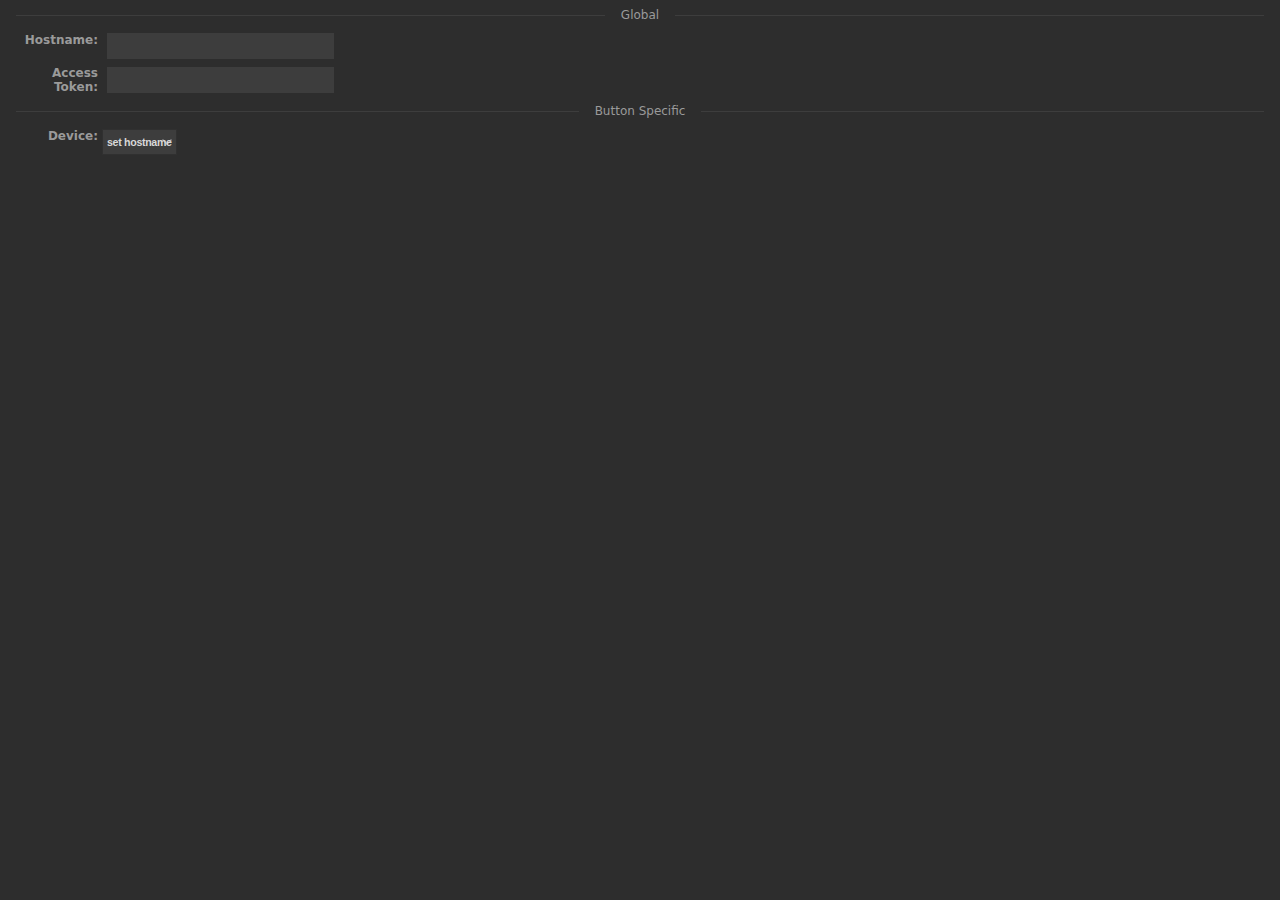
==== pi/hubitat_pi.html @ 8eec8bca "Initial version" ====
<!DOCTYPE html>
<html>

<head>
    <meta charset="utf-8" />
    <title>com.ripnet.hubitat PI</title>
    <link rel="stylesheet" href="sdpi.css">
</head>
<body>
<div class="sdpi-wrapper">
    <div class="sdpi-heading">Global</div>
    <div class="sdpi-item">
        <div class="sdpi-item-label" type="field">Hostname</div>
        <input type="text" class="sdpi-item-value global" id="hostname">
    </div>
    <div class="sdpi-item">
        <div class="sdpi-item-label" type="field">Access Token</div>
        <input type="text" class="sdpi-item-value global" id="access_token">
    </div>

    <div class="sdpi-heading">Button Specific</div>
    <div class="sdpi-item">
        <div class="sdpi-item-label">Device</div>
        <select class="spdi-item-value" id="device">
            <option disabled selected>set hostname</option>
        </select>
    </div>

</div>
<script src="../resources/js/jquery-3.5.1.min.js"></script>
<script>
    let globalSettings = {};
    let localSettings = {};

    let devices = [];

    $(function() {
        $('.global').change(function() {
            let id = $(this).attr('id');
            let value = $(this).val();
            let newSettings = Object.assign({}, globalSettings);
            newSettings[id] = value;
            setGlobalSettings(newSettings);
        });

        $('#device').change(function() {
            let newSettings = Object.assign({}, localSettings);
            newSettings["device"] = $(this).val();
            // let deviceName = $('#device option:selected').text();
            // deviceName = deviceName.replace(' Switch', '');
            // deviceName = deviceName.replace(' Light', '');
            // deviceName = deviceName.replace(' Fan', '');
            // setTitle(deviceName);
            setSettings(newSettings);
        });

    });

    function globalSettingsUpdated() {
        for (const [key, value] of Object.entries(globalSettings)) {
            $('#' + key).val(value);
        }
        getDevices();
    }

    function localSettingsUpdated() {
        populateDevices();
    }
    function getDevices() {
        $.get("http://" + globalSettings.hostname + "/apps/api/229/devices/all?access_token=" + globalSettings.access_token, function(data) {
            devices = [];
            data.forEach(function(device) {
                if (device.capabilities.includes("Switch")) {
                    let d = {id: device.id, name: device.label}
                    devices.push(d);
                }
            });
            populateDevices();
        })
    }

    function populateDevices() {
        // load the devices from the array into the HTML select
        let d = $('#device');
        d.empty();
        devices.forEach(function(device) {
            d.append($("<option />").val(device.id).text(device.name));
        });
        if (localSettings.hasOwnProperty('device')) {
            $('#device option[value="'+ localSettings.device+'"]').prop('selected', true);
        }
    }

    function connectElgatoStreamDeckSocket(inPort, inPluginUUID, inRegisterEvent, inInfo) {
        pluginUUID = inPluginUUID;

        sdWebsocket = new WebSocket("ws://127.0.0.1:" + inPort);

        function registerPlugin(inPluginUUID) {
            let json = {
                "event": inRegisterEvent,
                "uuid": inPluginUUID,
            };

            sdWebsocket.send(JSON.stringify(json));
            getGlobalSettings();
            getSettings();
        }

        sdWebsocket.onopen = function () {
            registerPlugin(pluginUUID);

        }

        sdWebsocket.onmessage = function (evt) {
            let data = JSON.parse(evt.data);
            switch (data.event) {
                case "didReceiveGlobalSettings":
                    globalSettings = data.payload['settings'];
                    globalSettingsUpdated();
                    break;
                case "didReceiveSettings":
                    localSettings = data.payload['settings'];
                    localSettingsUpdated();
                    break;
            }
        }
    }

    function getGlobalSettings() {
        let json = {
            "event": 'getGlobalSettings',
            "context": pluginUUID
        };
        sdWebsocket.send(JSON.stringify(json));
    }

    function getSettings() {
        let json = {
            "event": 'getSettings',
            "context": pluginUUID
        };
        sdWebsocket.send(JSON.stringify(json));
    }

    function updatePlugin() {
        let json = {
            "action": "com.ripnet.hubitat.update",
            "event": "sendToPlugin",
            "context": pluginUUID,
            "payload": {}
        };
        //sdWebsocket.send(JSON.stringify(json));
    }

    function setGlobalSettings(settings) {
        let json = {
            "event": "setGlobalSettings",
            "context": pluginUUID,
            "payload": settings
        };
        sdWebsocket.send(JSON.stringify(json));
        updatePlugin();
        getGlobalSettings();
    }

    function setSettings(settings) {
        let json = {
            "event": "setSettings",
            "context": pluginUUID,
            "payload": settings
        };
        sdWebsocket.send(JSON.stringify(json));
        updatePlugin();
        getSettings();
    }

    function setTitle(title) {
        let json = {
            "event": "setTitle",
            "context": pluginUUID,
            "payload": {
                "title": title,
                "target": 0
            }
        }
        console.log(json);
    }


</script>
</body>
</html>
---- pi/sdpi.css ----
html {
  --sdpi-bgcolor: #2D2D2D;
  --sdpi-background: #3D3D3D;
  --sdpi-color: #d8d8d8;
  --sdpi-bordercolor: #3a3a3a;
  --sdpi-buttonbordercolor: #969696;
  --sdpi-borderradius: 0px;
  --sdpi-width: 224px;
  --sdpi-fontweight: 600;
  --sdpi-letterspacing: -0.25pt;
  height: 100%;
  width: 100%;
  overflow: hidden;
  touch-action:none;
}

html, body {
  font-family: system-ui, -apple-system, BlinkMacSystemFont, "Segoe UI", Roboto, Helvetica, Arial, sans-serif, "Apple Color Emoji", "Segoe UI Emoji", "Segoe UI Symbol";
  font-size: 9pt;
	background-color: var(--sdpi-bgcolor);
	color: #9a9a9a;
}

body {
  height: 100%;
  padding: 0;
  overflow-x: hidden;
  overflow-y: auto;
  margin: 0;
  -webkit-overflow-scrolling: touch;
  -webkit-text-size-adjust: 100%;
  -webkit-font-smoothing: antialiased;
}

mark {
  background-color: var(--sdpi-bgcolor);
  color: var(--sdpi-color);
}

hr, hr2 {
  -webkit-margin-before: 1em;
  -webkit-margin-after: 1em;
  border-style: none;
  background: var(--sdpi-background);
  height: 1px;
}

hr2,
.sdpi-heading {
	display: flex;
	flex-basis: 100%;
	align-items: center;
	color: inherit;
	font-size: 9pt;
	margin: 8px 0px;
}

.sdpi-heading::before,
.sdpi-heading::after {
	content: "";
	flex-grow: 1;
	background: var(--sdpi-background);
	height: 1px;
	font-size: 0px;
	line-height: 0px;
	margin: 0px 16px;
}

hr2 {
  height: 2px;
}

hr, hr2 {
  margin-left:16px;
  margin-right:16px;
}

.sdpi-item-value,
option,
input,
select,
button {
  font-size: 10pt;
  font-weight: var(--sdpi-fontweight);
  letter-spacing: var(--sdpi-letterspacing);
}



.win .sdpi-item-value,
.win option,
.win input,
.win select,
.win button {
  font-size: 11px;
  font-style: normal;
  letter-spacing: inherit;
  font-weight: 100;
}

.win button {
  font-size: 12px;
}

::-webkit-progress-value,
meter::-webkit-meter-optimum-value {
  border-radius: 2px;
  /* background: linear-gradient(#ccf, #99f 20%, #77f 45%, #77f 55%, #cdf); */
}

::-webkit-progress-bar,
meter::-webkit-meter-bar {
  border-radius: 3px;
  background: var(--sdpi-background);
}

::-webkit-progress-bar:active,
meter::-webkit-meter-bar:active {
  border-radius: 3px;
  background: #222222;
}
::-webkit-progress-value:active,
meter::-webkit-meter-optimum-value:active {
  background: #99f;
}

progress,
progress.sdpi-item-value {
  min-height: 5px !important;
  height: 5px;
  background-color: #303030;
}

progress {
  margin-top: 8px !important;
  margin-bottom: 8px !important;
}

.full progress,
progress.full {
  margin-top: 3px !important;
}

::-webkit-progress-inner-element {
  background-color: transparent;
}


.sdpi-item[type="progress"] {
  margin-top: 4px !important;
  margin-bottom: 12px;
  min-height: 15px;
}

.sdpi-item-child.full:last-child {
  margin-bottom: 4px;
}

.tabs {
  /**
   * Setting display to flex makes this container lay
   * out its children using flexbox, the exact same
   * as in the above "Stepper input" example.
   */
  display: flex;

  border-bottom: 1px solid #D7DBDD;
}

.tab {
  cursor: pointer;
  padding: 5px 30px;
  color: #16a2d7;
  font-size: 9pt;
  border-bottom: 2px solid transparent;
}

.tab.is-tab-selected {
  border-bottom-color: #4ebbe4;
}

select {
  -webkit-appearance: none;
  -moz-appearance: none;
  -o-appearance: none;
  appearance: none;
  background: url(caret.svg) no-repeat 97% center;
}

label.sdpi-file-label,
input[type="button"],
input[type="submit"],
input[type="reset"],
input[type="file"],
input[type=file]::-webkit-file-upload-button,
button,
select {
  color: var(--sdpi-color);
  border: 1pt solid #303030;
  font-size: 8pt;
  background-color: var(--sdpi-background);
  border-radius: var(--sdpi-borderradius);
}

label.sdpi-file-label,
input[type="button"],
input[type="submit"],
input[type="reset"],
input[type="file"],
input[type=file]::-webkit-file-upload-button,
button {
  border: 1pt solid var(--sdpi-buttonbordercolor);
  border-radius: var(--sdpi-borderradius);
  border-color: var(--sdpi-buttonbordercolor);
  min-height: 23px !important;
  height: 23px !important;
  margin-right: 8px;
}

input[type=number]::-webkit-inner-spin-button,
input[type=number]::-webkit-outer-spin-button {
  -webkit-appearance: none;
  margin: 0;
}

input[type="file"] {
  border-radius: var(--sdpi-borderradius);
  max-width: 220px;
}

option {
  height: 1.5em;
  padding: 4px;
}

/* SDPI */

.sdpi-wrapper {
  overflow-x: hidden;
  height: 100%;
}

.sdpi-item {
  display: flex;
  flex-direction: row;
  min-height: 32px;
  align-items: center;
  margin-top: 2px;
  max-width: 344px;
}

.sdpi-item:first-child {
  margin-top:-1px;
}

.sdpi-item:last-child {
  margin-bottom: 0px;
}

.sdpi-item > *:not(.sdpi-item-label):not(meter):not(details):not(canvas) {
  min-height: 26px;
  padding: 0px 4px 0px 4px;
}

.sdpi-item > *:not(.sdpi-item-label.empty):not(meter) {
  min-height: 26px;
  padding: 0px 4px 0px 4px;
}


.sdpi-item-group {
  padding: 0 !important;
}

meter.sdpi-item-value {
  margin-left: 6px;
}

.sdpi-item[type="group"] {
  display: block;
  margin-top: 12px;
  margin-bottom: 12px;
  /* border: 1px solid white; */
  flex-direction: unset;
  text-align: left;
}

.sdpi-item[type="group"] > .sdpi-item-label,
.sdpi-item[type="group"].sdpi-item-label {
  width: 96%;
  text-align: left;
  font-weight: 700;
  margin-bottom: 4px;
  padding-left: 4px;
}

dl,
ul,
ol {
  -webkit-margin-before: 0px;
  -webkit-margin-after: 4px;
  -webkit-padding-start: 1em;
  max-height: 90px;
  overflow-y: scroll;
  cursor: pointer;
  user-select: none;
}

table.sdpi-item-value,
dl.sdpi-item-value,
ul.sdpi-item-value,
ol.sdpi-item-value {
  -webkit-margin-before: 4px;
  -webkit-margin-after: 8px;
  -webkit-padding-start: 1em;
  width: var(--sdpi-width);
  text-align: center;
}

table > caption {
  margin: 2px;
}

.list,
.sdpi-item[type="list"] {
  align-items: baseline;
}

.sdpi-item-label {
  text-align: right;
  flex: none;
  width: 94px;
  padding-right: 4px;
  font-weight: 600;
  -webkit-user-select: none;
}

.win .sdpi-item-label,
.sdpi-item-label > small{
  font-weight: normal;
}

.sdpi-item-label:after {
  content: ": ";
}

.sdpi-item-label.empty:after {
  content: "";
}

.sdpi-test,
.sdpi-item-value {
  flex: 1 0 0;
  /* flex-grow: 1;
  flex-shrink: 0; */
  margin-right: 14px;
  margin-left: 4px;
  justify-content: space-evenly;
}

canvas.sdpi-item-value {
  max-width: 144px;
  max-height: 144px;
  width: 144px;
  height: 144px;
  margin: 0 auto;
  cursor: pointer;
}

input.sdpi-item-value {
  margin-left: 5px;
}

.sdpi-item-value button,
button.sdpi-item-value {
  margin-left: 6px;
  margin-right: 14px;
}

.sdpi-item-value.range {
  margin-left: 0px;
}

table,
dl.sdpi-item-value,
ul.sdpi-item-value,
ol.sdpi-item-value,
.sdpi-item-value > dl,
.sdpi-item-value > ul,
.sdpi-item-value > ol
{
  list-style-type: none;
  list-style-position: outside;
  margin-left:  -4px;
  margin-right: -4px;
  padding: 4px;
  border: 1px solid var(--sdpi-bordercolor);
}

dl.sdpi-item-value,
ul.sdpi-item-value,
ol.sdpi-item-value,
.sdpi-item-value > ol {
  list-style-type: none;
  list-style-position: inside;
  margin-left: 5px;
  margin-right: 12px;
  padding: 4px !important;
}

ol.sdpi-item-value,
.sdpi-item-value > ol[listtype="none"] {
  list-style-type: none;
}
ol.sdpi-item-value[type="decimal"],
.sdpi-item-value > ol[type="decimal"] {
  list-style-type: decimal;
}

ol.sdpi-item-value[type="decimal-leading-zero"],
.sdpi-item-value > ol[type="decimal-leading-zero"] {
  list-style-type: decimal-leading-zero;
}

ol.sdpi-item-value[type="lower-alpha"],
.sdpi-item-value > ol[type="lower-alpha"] {
  list-style-type: lower-alpha;
}

ol.sdpi-item-value[type="upper-alpha"],
.sdpi-item-value > ol[type="upper-alpha"] {
  list-style-type: upper-alpha;
}

ol.sdpi-item-value[type="upper-roman"],
.sdpi-item-value > ol[type="upper-roman"] {
  list-style-type: upper-roman;
}

ol.sdpi-item-value[type="lower-roman"],
.sdpi-item-value > ol[type="lower-roman"] {
  list-style-type: upper-roman;
}

tr:nth-child(even),
.sdpi-item-value > ul > li:nth-child(even),
.sdpi-item-value > ol > li:nth-child(even),
li:nth-child(even) {
  background-color: rgba(0,0,0,.2)
}

td:hover,
.sdpi-item-value > ul > li:hover:nth-child(even),
.sdpi-item-value > ol > li:hover:nth-child(even),
li:hover:nth-child(even),
li:hover { 
  background-color: rgba(255,255,255,.1);
}

td.selected,
td.selected:hover,
li.selected:hover,
li.selected {
  color: white;
  background-color: #77f;
}

tr {
  border: 1px solid var(--sdpi-bordercolor);
}

td {
  border-right: 1px solid var(--sdpi-bordercolor);
  -webkit-user-select: none;
}

tr:last-child,
td:last-child {
  border: none;
}

.sdpi-item-value.select,
.sdpi-item-value > select {
  margin-right: 13px;
  margin-left: 4px;
}

.sdpi-item-child,
.sdpi-item-group > .sdpi-item > input[type="color"] {
  margin-top: 0.4em;
  margin-right: 4px;
}

.full,
.full *,
.sdpi-item-value.full,
.sdpi-item-child > full > *,
.sdpi-item-child.full,
.sdpi-item-child.full > *,
.full > .sdpi-item-child,
.full > .sdpi-item-child > *{
  display: flex;
  flex: 1 1 0;
  margin-bottom: 4px;
  margin-left: 0px;
  width: 100%;

  justify-content: space-evenly;
}

.sdpi-item-group > .sdpi-item > input[type="color"] {
  margin-top: 0px;
}

::-webkit-calendar-picker-indicator:focus,
input[type=file]::-webkit-file-upload-button:focus,
button:focus,
textarea:focus,
input:focus,
select:focus,
option:focus,
details:focus,
summary:focus,
.custom-select select {
  outline: none;
}

summary {
  cursor: default;
  -webkit-user-select: none;
}

.pointer,
summary .pointer {
  cursor: pointer;
}

details.message {
  padding: 4px 18px 4px 12px;
}

details.message summary {
  font-size: 10pt;
  font-weight: 600;
  min-height: 18px;
}

details.message:first-child {
  margin-top: 4px;
  margin-left: 0;
  padding-left: 102px;
}

details.message h1 {
  text-align: left;  
}

.message > summary::-webkit-details-marker {
  display: none;
}

.info20,
.question,
.caution,
.info {
  background-repeat: no-repeat;
  background-position: 72px center;
}

.info20 {
  background-image: url("data:image/svg+xml,%3Csvg xmlns='http://www.w3.org/2000/svg' width='20' height='20' viewBox='0 0 20 20'%3E%3Cpath fill='%23999' d='M10,20 C4.4771525,20 0,15.5228475 0,10 C0,4.4771525 4.4771525,0 10,0 C15.5228475,0 20,4.4771525 20,10 C20,15.5228475 15.5228475,20 10,20 Z M10,8 C8.8954305,8 8,8.84275812 8,9.88235294 L8,16.1176471 C8,17.1572419 8.8954305,18 10,18 C11.1045695,18 12,17.1572419 12,16.1176471 L12,9.88235294 C12,8.84275812 11.1045695,8 10,8 Z M10,3 C8.8954305,3 8,3.88165465 8,4.96923077 L8,5.03076923 C8,6.11834535 8.8954305,7 10,7 C11.1045695,7 12,6.11834535 12,5.03076923 L12,4.96923077 C12,3.88165465 11.1045695,3 10,3 Z'/%3E%3C/svg%3E%0A");
}

.info {
  background-image: url("data:image/svg+xml,%3Csvg xmlns='http://www.w3.org/2000/svg' width='20' height='20' viewBox='0 0 20 20'%3E%3Cpath fill='%23999' d='M10,18 C5.581722,18 2,14.418278 2,10 C2,5.581722 5.581722,2 10,2 C14.418278,2 18,5.581722 18,10 C18,14.418278 14.418278,18 10,18 Z M10,8 C9.44771525,8 9,8.42137906 9,8.94117647 L9,14.0588235 C9,14.5786209 9.44771525,15 10,15 C10.5522847,15 11,14.5786209 11,14.0588235 L11,8.94117647 C11,8.42137906 10.5522847,8 10,8 Z M10,5 C9.44771525,5 9,5.44082732 9,5.98461538 L9,6.01538462 C9,6.55917268 9.44771525,7 10,7 C10.5522847,7 11,6.55917268 11,6.01538462 L11,5.98461538 C11,5.44082732 10.5522847,5 10,5 Z'/%3E%3C/svg%3E%0A");
}

.info2 {
  background-image: url("data:image/svg+xml,%3Csvg xmlns='http://www.w3.org/2000/svg' width='15' height='15' viewBox='0 0 15 15'%3E%3Cpath fill='%23999' d='M7.5,15 C3.35786438,15 0,11.6421356 0,7.5 C0,3.35786438 3.35786438,0 7.5,0 C11.6421356,0 15,3.35786438 15,7.5 C15,11.6421356 11.6421356,15 7.5,15 Z M7.5,2 C6.67157287,2 6,2.66124098 6,3.47692307 L6,3.52307693 C6,4.33875902 6.67157287,5 7.5,5 C8.32842705,5 9,4.33875902 9,3.52307693 L9,3.47692307 C9,2.66124098 8.32842705,2 7.5,2 Z M5,6 L5,7.02155172 L6,7 L6,12 L5,12.0076778 L5,13 L10,13 L10,12 L9,12.0076778 L9,6 L5,6 Z'/%3E%3C/svg%3E%0A");
}

.sdpi-more-info {
  background-image: linear-gradient(to right, #00000000 0%,#00000040 80%), url("data:image/svg+xml,%3Csvg xmlns='http://www.w3.org/2000/svg' width='16' height='16' viewBox='0 0 16 16'%3E%3Cpolygon fill='%23999' points='4 7 8 7 8 5 12 8 8 11 8 9 4 9'/%3E%3C/svg%3E%0A");
}
.caution {
  background-image: url("data:image/svg+xml,%3Csvg xmlns='http://www.w3.org/2000/svg' width='20' height='20' viewBox='0 0 20 20'%3E%3Cpath fill='%23999' fill-rule='evenodd' d='M9.03952676,0.746646542 C9.57068894,-0.245797319 10.4285735,-0.25196227 10.9630352,0.746646542 L19.7705903,17.2030214 C20.3017525,18.1954653 19.8777595,19 18.8371387,19 L1.16542323,19 C0.118729947,19 -0.302490098,18.2016302 0.231971607,17.2030214 L9.03952676,0.746646542 Z M10,2.25584053 L1.9601405,17.3478261 L18.04099,17.3478261 L10,2.25584053 Z M10,5.9375 C10.531043,5.9375 10.9615385,6.37373537 10.9615385,6.91185897 L10.9615385,11.6923077 C10.9615385,12.2304313 10.531043,12.6666667 10,12.6666667 C9.46895697,12.6666667 9.03846154,12.2304313 9.03846154,11.6923077 L9.03846154,6.91185897 C9.03846154,6.37373537 9.46895697,5.9375 10,5.9375 Z M10,13.4583333 C10.6372516,13.4583333 11.1538462,13.9818158 11.1538462,14.6275641 L11.1538462,14.6641026 C11.1538462,15.3098509 10.6372516,15.8333333 10,15.8333333 C9.36274837,15.8333333 8.84615385,15.3098509 8.84615385,14.6641026 L8.84615385,14.6275641 C8.84615385,13.9818158 9.36274837,13.4583333 10,13.4583333 Z'/%3E%3C/svg%3E%0A");
}

.question {
  background-image: url("data:image/svg+xml,%3Csvg xmlns='http://www.w3.org/2000/svg' width='20' height='20' viewBox='0 0 20 20'%3E%3Cpath fill='%23999' d='M10,18 C5.581722,18 2,14.418278 2,10 C2,5.581722 5.581722,2 10,2 C14.418278,2 18,5.581722 18,10 C18,14.418278 14.418278,18 10,18 Z M6.77783203,7.65332031 C6.77783203,7.84798274 6.85929281,8.02888914 7.0222168,8.19604492 C7.18514079,8.36320071 7.38508996,8.44677734 7.62207031,8.44677734 C8.02409055,8.44677734 8.29703704,8.20768468 8.44091797,7.72949219 C8.59326248,7.27245865 8.77945854,6.92651485 8.99951172,6.69165039 C9.2195649,6.45678594 9.56233491,6.33935547 10.027832,6.33935547 C10.4256205,6.33935547 10.7006836,6.37695313 11.0021973,6.68847656 C11.652832,7.53271484 10.942627,8.472229 10.3750916,9.1321106 C9.80755615,9.79199219 8.29492188,11.9897461 10.027832,12.1347656 C10.4498423,12.1700818 10.7027991,11.9147157 10.7832031,11.4746094 C11.0021973,9.59857178 13.1254883,8.82415771 13.1254883,7.53271484 C13.1254883,7.07568131 12.9974785,6.65250846 12.7414551,6.26318359 C12.4854317,5.87385873 12.1225609,5.56600048 11.652832,5.33959961 C11.1831031,5.11319874 10.6414419,5 10.027832,5 C9.36767248,5 8.79004154,5.13541531 8.29492187,5.40625 C7.79980221,5.67708469 7.42317837,6.01879677 7.16503906,6.43139648 C6.90689975,6.8439962 6.77783203,7.25130007 6.77783203,7.65332031 Z M10.0099668,15 C10.2713191,15 10.5016601,14.9108147 10.7009967,14.7324415 C10.9003332,14.5540682 11,14.3088087 11,13.9966555 C11,13.7157177 10.9047629,13.4793767 10.7142857,13.2876254 C10.5238086,13.0958742 10.2890379,13 10.0099668,13 C9.72646591,13 9.48726565,13.0958742 9.2923588,13.2876254 C9.09745196,13.4793767 9,13.7157177 9,13.9966555 C9,14.313268 9.10077419,14.5596424 9.30232558,14.735786 C9.50387698,14.9119295 9.73975502,15 10.0099668,15 Z'/%3E%3C/svg%3E%0A");
}


.sdpi-more-info {
  position: fixed;
  left: 0px;
  right: 0px;
  bottom: 0px;
  min-height:16px;
  padding-right: 16px;
  text-align: right;
  -webkit-touch-callout: none;
  cursor: pointer;
  user-select: none;
  background-position: right center;
  background-repeat: no-repeat;
  border-radius: var(--sdpi-borderradius);
  text-decoration: none;
  color: var(--sdpi-color);
}

.sdpi-more-info-button {
  display: flex;
  align-self: right;
  margin-left: auto;
  position: fixed;
  right: 17px;
  bottom: 0px;
  user-select: none;
}

details a {
  background-position: right !important;
  min-height: 24px;
  display: inline-block;
  line-height: 24px;
  padding-right: 28px;
}


input:not([type="range"]),
textarea {
  -webkit-appearance: none;
  background: var(--sdpi-background);
  color: var(--sdpi-color);
  font-weight: normal;
  font-size: 9pt;
  border: none;
  margin-top: 2px;
  margin-bottom: 2px;
  min-width: 219px;
}

textarea + label {
  display: flex;
  justify-content: flex-end
}
input[type="radio"],
input[type="checkbox"] {
  display: none;
}
input[type="radio"] + label,
input[type="checkbox"] + label {
  font-size: 9pt;
  color: var(--sdpi-color);
  font-weight: normal;
  margin-right: 8px;
  -webkit-user-select: none;
}

input[type="radio"] + label:after, 
input[type="checkbox"] + label:after {
  content: " " !important;
}

.sdpi-item[type="radio"] > .sdpi-item-value,
.sdpi-item[type="checkbox"] > .sdpi-item-value {
  padding-top: 2px;
}

.sdpi-item[type="checkbox"] > .sdpi-item-value > * {
  margin-top: 4px;
}

.sdpi-item[type="checkbox"]  .sdpi-item-child,
.sdpi-item[type="radio"] .sdpi-item-child {
  display: inline-block;
}

.sdpi-item[type="range"]  .sdpi-item-value,
.sdpi-item[type="meter"]  .sdpi-item-child,
.sdpi-item[type="progress"] .sdpi-item-child {
  display: flex;
}

.sdpi-item[type="range"] .sdpi-item-value {
  min-height: 26px;
}

.sdpi-item[type="range"]  .sdpi-item-value span,
.sdpi-item[type="meter"]  .sdpi-item-child  span,
.sdpi-item[type="progress"] .sdpi-item-child span {
  margin-top: -2px;
  min-width: 8px;
  text-align: right;
  user-select: none;
  cursor: pointer;
}

.sdpi-item[type="range"]  .sdpi-item-value span {
  margin-top: 7px;
  text-align: right;
}

span + input[type="range"] {
  display: flex;
  max-width: 168px;

}

.sdpi-item[type="range"]  .sdpi-item-value span:first-child,
.sdpi-item[type="meter"]  .sdpi-item-child  span:first-child,
.sdpi-item[type="progress"] .sdpi-item-child span:first-child {
  margin-right: 4px;
}

.sdpi-item[type="range"]  .sdpi-item-value span:last-child,
.sdpi-item[type="meter"]  .sdpi-item-child  span:last-child,
.sdpi-item[type="progress"] .sdpi-item-child span:last-child {
  margin-left: 4px;
}

.reverse {
  transform: rotate(180deg);
}

.sdpi-item[type="meter"]  .sdpi-item-child meter + span:last-child {
  margin-left: -10px;
}

.sdpi-item[type="progress"] .sdpi-item-child meter + span:last-child {
  margin-left: -14px;
}

.sdpi-item[type="radio"] > .sdpi-item-value > * {
  margin-top: 2px;
}

details {
  padding: 8px 18px 8px 12px;
  min-width: 86px;
}

details > h4 {
  border-bottom: 1px solid var(--sdpi-bordercolor);
}

legend {
  display: none;
}
.sdpi-item-value > textarea {
  padding: 0px;
  width: 219px;
  margin-left: 1px;
  margin-top: 3px;
  padding: 4px;
}

input[type="radio"] + label span,
input[type="checkbox"] + label span {
  display: inline-block;
  width: 16px;
  height: 16px;
  margin: 2px 4px 2px 0;
  border-radius: 3px;
  vertical-align: middle;
  background: var(--sdpi-background);
  cursor: pointer;
  border: 1px solid rgb(0,0,0,.2);
}

input[type="radio"] + label span {
  border-radius: 100%;
}

input[type="radio"]:checked + label span,
input[type="checkbox"]:checked + label span {
  background-color: #77f;
  background-image: url(check.svg);
  background-repeat: no-repeat;
  background-position: center center;
  border: 1px solid rgb(0,0,0,.4);
}

input[type="radio"]:active:checked + label span,
input[type="radio"]:active + label span,
input[type="checkbox"]:active:checked + label span,
input[type="checkbox"]:active + label span {
  background-color: #303030;
}

input[type="radio"]:checked + label span {
  background-image: url(rcheck.svg);
}

/*
input[type="radio"] + label span {
  background: url(buttons.png) -38px top no-repeat;
}

input[type="radio"]:checked + label span {
  background: url(buttons.png) -57px top no-repeat;
}
*/

input[type="range"] {
  width: var(--sdpi-width);
  height: 30px;
  overflow: hidden;
  cursor: pointer;
  background: transparent !important;
}

.sdpi-item > input[type="range"] {
  margin-left: 8px;
  max-width: var(--sdpi-width);
  width: var(--sdpi-width);
  padding: 0px;
}

/*
input[type="range"],
input[type="range"]::-webkit-slider-runnable-track,
input[type="range"]::-webkit-slider-thumb {
  -webkit-appearance: none;
}
*/

input[type="range"]::-webkit-slider-runnable-track {
  height: 5px;
  background: #979797;
  border-radius: 3px;
  padding:0px !important;
  border: 1px solid var(--sdpi-background);
}

input[type="range"]::-webkit-slider-thumb {
  position: relative;
  -webkit-appearance: none;
  background-color: var(--sdpi-color);
  width: 12px;
  height: 12px;
  border-radius: 20px;
  margin-top: -5px;
  border: none;

}
input[type="range" i]{
  margin: 0;
}

input[type="range"]::-webkit-slider-thumb::before {
  position: absolute;
  content: "";
  height: 5px; /* equal to height of runnable track or 1 less */
  width: 500px; /* make this bigger than the widest range input element */
  left: -502px; /* this should be -2px - width */
  top: 8px; /* don't change this */
  background: #77f;
}

input[type="color"] {
  min-width: 32px;
  min-height: 32px;
  width: 32px;
  height: 32px;
  padding: 0;
  background-color: var(--sdpi-bgcolor);
  flex: none;
}

::-webkit-color-swatch {
  min-width: 24px;
}

textarea {
  height: 3em;
  word-break: break-word;
  line-height: 1.5em;
}

.textarea {
  padding: 0px !important;
}

textarea {
  width: 219px; /*98%;*/
  height: 96%;
  min-height: 6em;
  resize: none;
  border-radius: var(--sdpi-borderradius);
}

/* CAROUSEL */

.sdpi-item[type="carousel"]{
  
}

.sdpi-item.card-carousel-wrapper,
.sdpi-item > .card-carousel-wrapper {
  padding: 0;
}


.card-carousel-wrapper {
  display: flex;
  align-items: center;
  justify-content: center;
  margin: 12px auto;
  color: #666a73;
}

.card-carousel {
  display: flex;
  justify-content: center;
  width: 278px;
}
.card-carousel--overflow-container {
  overflow: hidden;
}
.card-carousel--nav__left,
.card-carousel--nav__right {
  /* display: inline-block; */
  width: 12px;
  height: 12px;
  border-top: 2px solid #42b883;
  border-right: 2px solid #42b883;
  cursor: pointer;
  margin: 0 4px;
  transition: transform 150ms linear;
}
.card-carousel--nav__left[disabled],
.card-carousel--nav__right[disabled] {
  opacity: 0.2;
  border-color: black;
}
.card-carousel--nav__left {
  transform: rotate(-135deg);
}
.card-carousel--nav__left:active {
  transform: rotate(-135deg) scale(0.85);
}
.card-carousel--nav__right {
  transform: rotate(45deg);
}
.card-carousel--nav__right:active {
  transform: rotate(45deg) scale(0.85);
}
.card-carousel-cards {
  display: flex;
  transition: transform 150ms ease-out;
  transform: translatex(0px);
}
.card-carousel-cards .card-carousel--card {
  margin: 0 5px;
  cursor: pointer;
  /* box-shadow: 0 4px 15px 0 rgba(40, 44, 53, 0.06), 0 2px 2px 0 rgba(40, 44, 53, 0.08); */
  background-color: #fff;
  border-radius: 4px;
  z-index: 3;
}
.xxcard-carousel-cards .card-carousel--card:first-child {
  margin-left: 0;
}
.xxcard-carousel-cards .card-carousel--card:last-child {
  margin-right: 0;
}
.card-carousel-cards .card-carousel--card img {
  vertical-align: bottom;
  border-top-left-radius: 4px;
  border-top-right-radius: 4px;
  transition: opacity 150ms linear;
  width: 60px;
}
.card-carousel-cards .card-carousel--card img:hover {
  opacity: 0.5;
}
.card-carousel-cards .card-carousel--card--footer {
  border-top: 0;
  max-width: 80px;
  overflow: hidden;
  display: flex;
  height: 100%;
  flex-direction: column;
}
.card-carousel-cards .card-carousel--card--footer p {
  padding: 3px 0;
  margin: 0;
  margin-bottom: 2px;
  font-size: 15px;
  font-weight: 500;
  color: #2c3e50;
}
.card-carousel-cards .card-carousel--card--footer p:nth-of-type(2) {
  font-size: 12px;
  font-weight: 300;
  padding: 6px;
  color: #666a73;
}


h1 {
  font-size: 1.3em;
  font-weight: 500;
  text-align: center;
  margin-bottom: 12px;
}

::-webkit-datetime-edit { 
  font-family: system-ui, -apple-system, BlinkMacSystemFont, "Segoe UI", Roboto, Helvetica, Arial, sans-serif, "Apple Color Emoji", "Segoe UI Emoji", "Segoe UI Symbol";
  background: url(elg_calendar_inv.svg) no-repeat left center;
  padding-right: 1em;
  padding-left: 25px;
  background-position: 4px 0px;
 }
::-webkit-datetime-edit-fields-wrapper { 
 
 }
::-webkit-datetime-edit-text { padding: 0 0.3em; }
::-webkit-datetime-edit-month-field { }
::-webkit-datetime-edit-day-field {}
::-webkit-datetime-edit-year-field {}
::-webkit-inner-spin-button { 
 
  /* display: none; */
 }
::-webkit-calendar-picker-indicator { 
  background: transparent;
  font-size: 17px; 
}

::-webkit-calendar-picker-indicator:focus {
  background-color: rgba(0,0,0,0.2);
}

input[type="date"] {
  -webkit-align-items: center;
  display: -webkit-inline-flex;
  font-family: monospace;
  overflow: hidden;
  padding: 0;
  -webkit-padding-start: 1px;
}

input::-webkit-datetime-edit {
 -webkit-flex: 1;
 -webkit-user-modify: read-only !important;
 display: inline-block;
 min-width: 0;
 overflow: hidden;
}

/*
input::-webkit-datetime-edit-fields-wrapper {
 -webkit-user-modify: read-only !important;
 display: inline-block;
 padding: 1px 0;
 white-space: pre;

}
*/

/* 
input[type="date"] {
  background-color: red;
  outline: none;
}

input[type="date"]::-webkit-clear-button {
  font-size: 18px;
  height: 30px;
  position: relative;
}

input[type="date"]::-webkit-inner-spin-button {
  height: 28px;
}

input[type="date"]::-webkit-calendar-picker-indicator {
  font-size: 15px;
} */

input[type="file"] {
  opacity: 0;
  display: none;
}

.sdpi-item > input[type="file"] {
  opacity: 1;
  display: flex;
}

input[type="file"] + span {
  display: flex;
    flex: 0 1 auto;
    background-color: #0000ff50;
}

label.sdpi-file-label {
  cursor: pointer;
  user-select: none;
  display: inline-block;
  min-height: 21px !important;
  height: 21px !important;
  line-height: 20px;
  padding: 0px 4px;
  margin: auto;
  margin-right: 0px;
  float:right;
}

.sdpi-file-label > label:active,
.sdpi-file-label.file:active,
label.sdpi-file-label:active,
label.sdpi-file-info:active,
input[type="file"]::-webkit-file-upload-button:active,
button:active { 
  background-color: var(--sdpi-color);
  color:#303030;
}

input:required:invalid, input:focus:invalid {
  background: var(--sdpi-background) url([data-uri])  no-repeat 98% center;
}

input:required:valid {
  background: var(--sdpi-background) url([data-uri]) no-repeat 98% center;
}

.tooltip,
:tooltip,
:title {
  color: yellow;
}

[title]:hover {
  display: flex;
  align-items: center;
  justify-content: center;
}

[title]:hover::after {
  content: '';
  position: absolute;
  bottom: -1000px;
  left: 8px;
  display: none;
  color: #fff;
  border: 8px solid transparent;	
  border-bottom: 8px solid #000;
}
[title]:hover::before {
content: attr(title);
    display: flex;
    justify-content: center;
    align-self: center;
    padding: 6px 12px;
    border-radius: 5px;
    background: rgba(0,0,0,0.8);
    color: var(--sdpi-color);
    font-size: 9pt;
    font-family: sans-serif;
    opacity: 1;
    position: absolute;
    height: auto;
    /* width: 50%;
    left: 35%; */
    text-align: center;
    bottom: 2px;
    z-index: 100;
    box-shadow: 0px 3px 6px rgba(0, 0, 0, .5);
    /* box-shadow: 0 4px 8px 0 rgba(0, 0, 0, 0.2), 0 6px 20px 0 rgba(0, 0, 0, 0.19); */
}

.sdpi-item-group.file {
  width: 232px;
  display: flex;
  align-items: center;
}

.sdpi-file-info {
  overflow-wrap: break-word;
  word-wrap: break-word;
  hyphens: auto;

  min-width: 132px;
  max-width: 144px;
  max-height: 32px;
  margin-top: 0px;
  margin-left: 5px;
  display: inline-block;
  overflow: hidden;
  padding: 6px 4px;
  background-color: var(--sdpi-background);
}


::-webkit-scrollbar {
  width: 8px;
}

::-webkit-scrollbar-track {
  -webkit-box-shadow: inset 0 0 6px rgba(0,0,0,0.3);
}

::-webkit-scrollbar-thumb {
  background-color: #999999;
  outline: 1px solid slategrey;
  border-radius: 8px;
}

a {
  color: #7397d2;
}

.testcontainer {
  display: flex;
  background-color: #0000ff20;
  max-width: 400px;
  height: 200px;
  align-content: space-evenly;
}

input[type=range] {
  -webkit-appearance: none;
  /* background-color: green; */
  height:6px;
  margin-top: 12px;
  z-index: 0;
  overflow: visible;
}

/* 
input[type="range"]::-webkit-slider-thumb {
  -webkit-appearance: none;
  background-color: var(--sdpi-color);
  width: 12px;
  height: 12px;
  border-radius: 20px;
  margin-top: -6px;
  border: none;
} */

:-webkit-slider-thumb {
  -webkit-appearance: none;
  background-color: var(--sdpi-color);
  width: 16px;
  height: 16px;
  border-radius: 20px;
  margin-top: -6px;
  border: 1px solid #999999;
}

.sdpi-item[type="range"] .sdpi-item-group {
  display: flex;
  flex-direction: column;
}

.xxsdpi-item[type="range"] .sdpi-item-group input {
  max-width: 204px;
}

.sdpi-item[type="range"] .sdpi-item-group span {
  margin-left: 0px !important;
}

.sdpi-item[type="range"] .sdpi-item-group > .sdpi-item-child {
  display: flex;
  flex-direction: row;
}

.rangeLabel {
  position:absolute;
  font-weight:normal;
  margin-top:22px;
}

:disabled {
  color: #993333;
}

select,
select option {
  color: var(--sdpi-color);
}

select.disabled,
select option:disabled {
  color: #fd9494;
  font-style: italic;
}

.runningAppsContainer {
  display: none;
}

/* debug
div {
  background-color: rgba(64,128,255,0.2);
}
*/

.one-line {
  min-height: 1.5em;
}

.two-lines {
  min-height: 3em;
}

.three-lines {
  min-height: 4.5em;
}

.four-lines {
  min-height: 6em;
}

.min80 > .sdpi-item-child {
  min-width: 80px;
}

.min100 > .sdpi-item-child {
  min-width: 100px;
}

.min120 > .sdpi-item-child {
  min-width: 120px;
}

.min140 > .sdpi-item-child {
  min-width: 140px;
}

.min160 > .sdpi-item-child {
  min-width: 160px;
}

.min200 > .sdpi-item-child {
  min-width: 200px;
}

.max40 {
  flex-basis: 40%;
  flex-grow: 0;
}

.max30 {
  flex-basis: 30%;
  flex-grow: 0;
}

.max20 {
  flex-basis: 20%;
  flex-grow: 0;
}

.up20 {
  margin-top: -20px;
}

.alignCenter {
  align-items: center;
}

.alignTop {
  align-items: flex-start;
}

.alignBaseline {
  align-items: baseline;
}

.noMargins,
.noMargins *,
.noInnerMargins * {
  margin: 0;
  padding: 0;
}

.hidden {
  display: none;
}

.icon-brighter,
.icon-darker,
.icon-warmer,
.icon-cooler {
  margin-top: 5px !important;
  min-width: 20px;
  width: 20px;
  background-repeat: no-repeat;
}

.icon-brighter {
  background-image: url("data:image/svg+xml,%3Csvg xmlns='http://www.w3.org/2000/svg' width='20' height='20' viewBox='0 0 20 20'%3E%3Cg fill='%23999' fill-rule='evenodd'%3E%3Ccircle cx='10' cy='10' r='4'/%3E%3Cpath d='M14.8532861,7.77530426 C14.7173255,7.4682615 14.5540843,7.17599221 14.3666368,6.90157083 L16.6782032,5.5669873 L17.1782032,6.4330127 L14.8532861,7.77530426 Z M10.5,4.5414007 C10.2777625,4.51407201 10.051423,4.5 9.82179677,4.5 C9.71377555,4.5 9.60648167,4.50311409 9.5,4.50925739 L9.5,2 L10.5,2 L10.5,4.5414007 Z M5.38028092,6.75545367 C5.18389364,7.02383457 5.01124349,7.31068015 4.86542112,7.61289977 L2.82179677,6.4330127 L3.32179677,5.5669873 L5.38028092,6.75545367 Z M4.86542112,12.3871002 C5.01124349,12.6893198 5.18389364,12.9761654 5.38028092,13.2445463 L3.32179677,14.4330127 L2.82179677,13.5669873 L4.86542112,12.3871002 Z M9.5,15.4907426 C9.60648167,15.4968859 9.71377555,15.5 9.82179677,15.5 C10.051423,15.5 10.2777625,15.485928 10.5,15.4585993 L10.5,18 L9.5,18 L9.5,15.4907426 Z M14.3666368,13.0984292 C14.5540843,12.8240078 14.7173255,12.5317385 14.8532861,12.2246957 L17.1782032,13.5669873 L16.6782032,14.4330127 L14.3666368,13.0984292 Z'/%3E%3C/g%3E%3C/svg%3E");
}
.icon-darker {
  background-image: url("data:image/svg+xml,%3Csvg xmlns='http://www.w3.org/2000/svg' width='20' height='20' viewBox='0 0 20 20'%3E%3Cg fill='%23999' fill-rule='evenodd'%3E%3Cpath d='M10 14C7.790861 14 6 12.209139 6 10 6 7.790861 7.790861 6 10 6 12.209139 6 14 7.790861 14 10 14 12.209139 12.209139 14 10 14zM10 13C11.6568542 13 13 11.6568542 13 10 13 8.34314575 11.6568542 7 10 7 8.34314575 7 7 8.34314575 7 10 7 11.6568542 8.34314575 13 10 13zM14.8532861 7.77530426C14.7173255 7.4682615 14.5540843 7.17599221 14.3666368 6.90157083L16.6782032 5.5669873 17.1782032 6.4330127 14.8532861 7.77530426zM10.5 4.5414007C10.2777625 4.51407201 10.051423 4.5 9.82179677 4.5 9.71377555 4.5 9.60648167 4.50311409 9.5 4.50925739L9.5 2 10.5 2 10.5 4.5414007zM5.38028092 6.75545367C5.18389364 7.02383457 5.01124349 7.31068015 4.86542112 7.61289977L2.82179677 6.4330127 3.32179677 5.5669873 5.38028092 6.75545367zM4.86542112 12.3871002C5.01124349 12.6893198 5.18389364 12.9761654 5.38028092 13.2445463L3.32179677 14.4330127 2.82179677 13.5669873 4.86542112 12.3871002zM9.5 15.4907426C9.60648167 15.4968859 9.71377555 15.5 9.82179677 15.5 10.051423 15.5 10.2777625 15.485928 10.5 15.4585993L10.5 18 9.5 18 9.5 15.4907426zM14.3666368 13.0984292C14.5540843 12.8240078 14.7173255 12.5317385 14.8532861 12.2246957L17.1782032 13.5669873 16.6782032 14.4330127 14.3666368 13.0984292z'/%3E%3C/g%3E%3C/svg%3E");
}
.icon-warmer {
  background-image: url("data:image/svg+xml,%3Csvg xmlns='http://www.w3.org/2000/svg' width='20' height='20' viewBox='0 0 20 20'%3E%3Cg fill='%23999' fill-rule='evenodd'%3E%3Cpath d='M12.3247275 11.4890349C12.0406216 11.0007637 11.6761954 10.5649925 11.2495475 10.1998198 11.0890394 9.83238991 11 9.42659309 11 9 11 7.34314575 12.3431458 6 14 6 15.6568542 6 17 7.34314575 17 9 17 10.6568542 15.6568542 12 14 12 13.3795687 12 12.8031265 11.8116603 12.3247275 11.4890349zM17.6232392 11.6692284C17.8205899 11.4017892 17.9890383 11.1117186 18.123974 10.8036272L20.3121778 12.0669873 19.8121778 12.9330127 17.6232392 11.6692284zM18.123974 7.19637279C17.9890383 6.88828142 17.8205899 6.5982108 17.6232392 6.33077158L19.8121778 5.0669873 20.3121778 5.9330127 18.123974 7.19637279zM14.5 4.52746439C14.3358331 4.50931666 14.1690045 4.5 14 4.5 13.8309955 4.5 13.6641669 4.50931666 13.5 4.52746439L13.5 2 14.5 2 14.5 4.52746439zM13.5 13.4725356C13.6641669 13.4906833 13.8309955 13.5 14 13.5 14.1690045 13.5 14.3358331 13.4906833 14.5 13.4725356L14.5 16 13.5 16 13.5 13.4725356zM14 11C15.1045695 11 16 10.1045695 16 9 16 7.8954305 15.1045695 7 14 7 12.8954305 7 12 7.8954305 12 9 12 10.1045695 12.8954305 11 14 11zM9.5 11C10.6651924 11.4118364 11.5 12.5 11.5 14 11.5 16 10 17.5 8 17.5 6 17.5 4.5 16 4.5 14 4.5 12.6937812 5 11.5 6.5 11L6.5 7 9.5 7 9.5 11z'/%3E%3Cpath d='M12,14 C12,16.209139 10.209139,18 8,18 C5.790861,18 4,16.209139 4,14 C4,12.5194353 4.80439726,11.2267476 6,10.5351288 L6,4 C6,2.8954305 6.8954305,2 8,2 C9.1045695,2 10,2.8954305 10,4 L10,10.5351288 C11.1956027,11.2267476 12,12.5194353 12,14 Z M11,14 C11,12.6937812 10.1651924,11.5825421 9,11.1707057 L9,4 C9,3.44771525 8.55228475,3 8,3 C7.44771525,3 7,3.44771525 7,4 L7,11.1707057 C5.83480763,11.5825421 5,12.6937812 5,14 C5,15.6568542 6.34314575,17 8,17 C9.65685425,17 11,15.6568542 11,14 Z'/%3E%3C/g%3E%3C/svg%3E");
}

.icon-cooler {
  background-image: url("data:image/svg+xml,%3Csvg xmlns='http://www.w3.org/2000/svg' width='20' height='20' viewBox='0 0 20 20'%3E%3Cg fill='%23999' fill-rule='evenodd'%3E%3Cpath d='M10.4004569 11.6239517C10.0554735 10.9863849 9.57597206 10.4322632 9 9.99963381L9 9.7450467 9.53471338 9.7450467 10.8155381 8.46422201C10.7766941 8.39376637 10.7419749 8.32071759 10.7117062 8.2454012L9 8.2454012 9 6.96057868 10.6417702 6.96057868C10.6677696 6.86753378 10.7003289 6.77722682 10.7389179 6.69018783L9.44918707 5.40045694 9 5.40045694 9 4.34532219 9.32816127 4.34532219 9.34532219 2.91912025 10.4004569 2.91912025 10.4004569 4.53471338 11.6098599 5.74411634C11.7208059 5.68343597 11.8381332 5.63296451 11.9605787 5.59396526L11.9605787 3.8884898 10.8181818 2.74609294 11.5642748 2 12.5727518 3.00847706 13.5812289 2 14.3273218 2.74609294 13.2454012 3.82801356 13.2454012 5.61756719C13.3449693 5.65339299 13.4408747 5.69689391 13.5324038 5.74735625L14.7450467 4.53471338 14.7450467 2.91912025 15.8001815 2.91912025 15.8001815 4.34532219 17.2263834 4.34532219 17.2263834 5.40045694 15.6963166 5.40045694 14.4002441 6.69652946C14.437611 6.78161093 14.4692249 6.86979146 14.4945934 6.96057868L16.2570138 6.96057868 17.3994107 5.81818182 18.1455036 6.56427476 17.1370266 7.57275182 18.1455036 8.58122888 17.3994107 9.32732182 16.3174901 8.2454012 14.4246574 8.2454012C14.3952328 8.31861737 14.3616024 8.38969062 14.3240655 8.45832192L15.6107903 9.7450467 17.2263834 9.7450467 17.2263834 10.8001815 15.8001815 10.8001815 15.8001815 12.2263834 14.7450467 12.2263834 14.7450467 10.6963166 13.377994 9.32926387C13.3345872 9.34850842 13.2903677 9.36625331 13.2454012 9.38243281L13.2454012 11.3174901 14.3273218 12.3994107 13.5812289 13.1455036 12.5848864 12.1491612 11.5642748 13.1455036 10.8181818 12.3994107 11.9605787 11.2570138 11.9605787 9.40603474C11.8936938 9.38473169 11.828336 9.36000556 11.7647113 9.33206224L10.4004569 10.6963166 10.4004569 11.6239517zM12.75 8.5C13.3022847 8.5 13.75 8.05228475 13.75 7.5 13.75 6.94771525 13.3022847 6.5 12.75 6.5 12.1977153 6.5 11.75 6.94771525 11.75 7.5 11.75 8.05228475 12.1977153 8.5 12.75 8.5zM9.5 14C8.5 16.3333333 7.33333333 17.5 6 17.5 4.66666667 17.5 3.5 16.3333333 2.5 14L9.5 14z'/%3E%3Cpath d='M10,14 C10,16.209139 8.209139,18 6,18 C3.790861,18 2,16.209139 2,14 C2,12.5194353 2.80439726,11.2267476 4,10.5351288 L4,4 C4,2.8954305 4.8954305,2 6,2 C7.1045695,2 8,2.8954305 8,4 L8,10.5351288 C9.19560274,11.2267476 10,12.5194353 10,14 Z M9,14 C9,12.6937812 8.16519237,11.5825421 7,11.1707057 L7,4 C7,3.44771525 6.55228475,3 6,3 C5.44771525,3 5,3.44771525 5,4 L5,11.1707057 C3.83480763,11.5825421 3,12.6937812 3,14 C3,15.6568542 4.34314575,17 6,17 C7.65685425,17 9,15.6568542 9,14 Z'/%3E%3C/g%3E%3C/svg%3E");
}

.kelvin::after {
  content: "K";
}

.mired::after {
  content: " Mired";
}

.percent::after {
  content: "%";
}

.sdpi-item-value + .icon-cooler,
.sdpi-item-value + .icon-warmer {
  margin-left: 0px !important;
  margin-top: 15px !important;
}

/**
  CONTROL-CENTER STYLES
*/
input[type="range"].colorbrightness::-webkit-slider-runnable-track,
input[type="range"].colortemperature::-webkit-slider-runnable-track {
  height: 8px;
  background: #979797;
  border-radius: 4px;
  background-image: linear-gradient(to right,#94d0ec,  #ffb165);
}

input[type="range"].colorbrightness::-webkit-slider-runnable-track {
  background-color: #efefef;
  background-image: linear-gradient(to right, black , rgba(0,0,0,0));
}


input[type="range"].colorbrightness::-webkit-slider-thumb,
input[type="range"].colortemperature::-webkit-slider-thumb {
  width: 16px;
  height: 16px;
  border-radius: 20px;
  margin-top: -5px;
  background-color: #86c6e8;
  box-shadow: 0px 0px 1px #000000;
  border: 1px solid #d8d8d8;
}
.sdpi-info-label {
    display: inline-block;
    user-select: none;
    position: absolute;
    height: 15px;
    width: auto;
    text-align: center;
    border-radius: 4px;
    min-width: 44px;
    max-width: 80px;
    background: white;
    font-size: 11px;
    color: black;
    z-index: 1000;
    box-shadow: 0px 0px 12px rgba(0,0,0,.8);
    padding: 2px;

}

.sdpi-info-label.hidden {
  opacity: 0;
  transition: opacity 0.25s linear;
}

.sdpi-info-label.shown {
  position: absolute;
  opacity: 1;
  transition: opacity 0.25s ease-out;
}
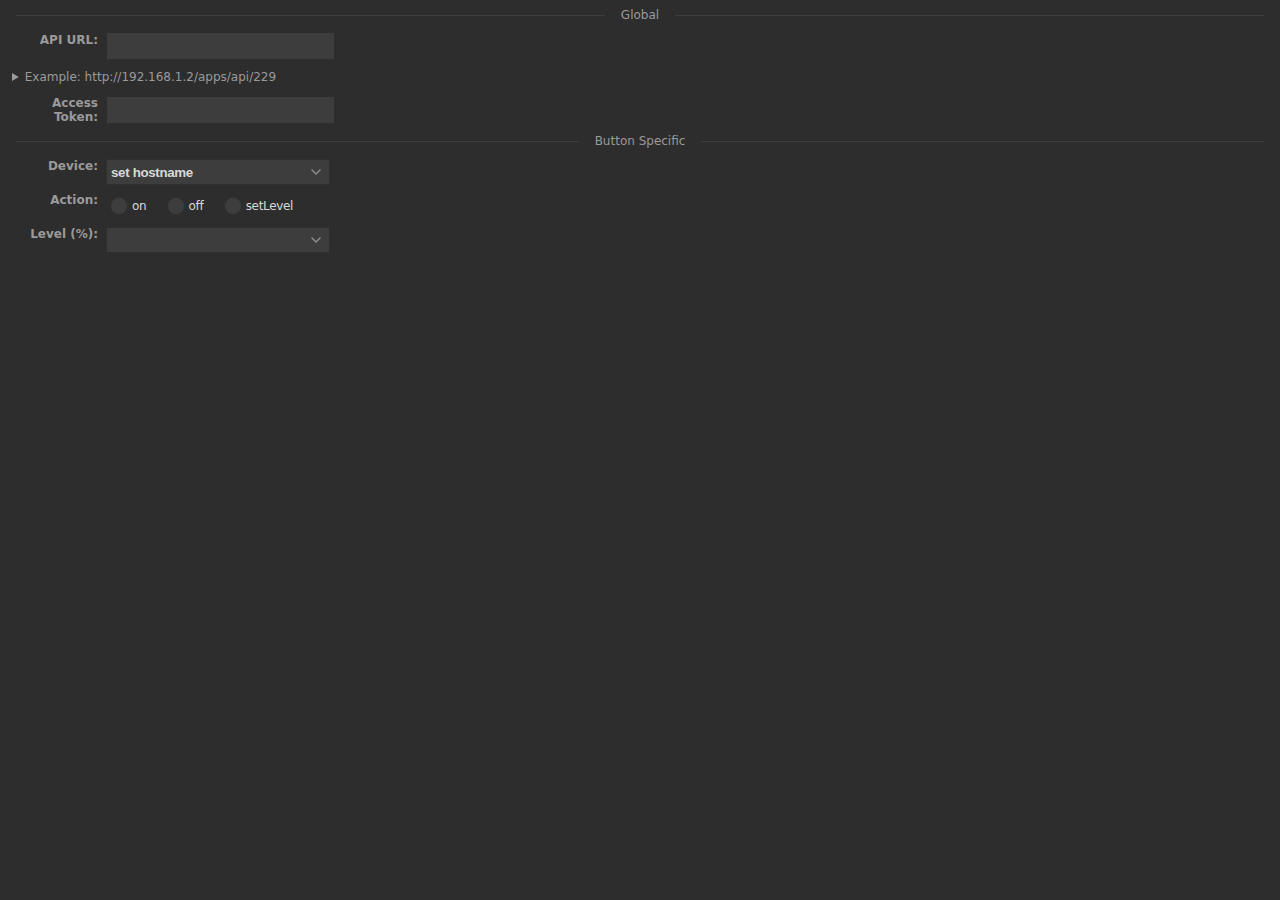
==== commit 667b571c: "support for setLevel" ====
--- a/pi/hubitat_pi.html
+++ b/pi/hubitat_pi.html
@@ -10,9 +10,12 @@
 <div class="sdpi-wrapper">
     <div class="sdpi-heading">Global</div>
     <div class="sdpi-item">
-        <div class="sdpi-item-label" type="field">Hostname</div>
+        <div class="sdpi-item-label" type="field">API URL</div>
         <input type="text" class="sdpi-item-value global" id="hostname">
     </div>
+    <details>
+        <summary>Example: http://192.168.1.2/apps/api/229</summary>
+    </details>
     <div class="sdpi-item">
         <div class="sdpi-item-label" type="field">Access Token</div>
         <input type="text" class="sdpi-item-value global" id="access_token">
@@ -21,20 +24,81 @@
     <div class="sdpi-heading">Button Specific</div>
     <div class="sdpi-item">
         <div class="sdpi-item-label">Device</div>
-        <select class="spdi-item-value" id="device">
+        <select class="sdpi-item-value" id="device">
             <option disabled selected>set hostname</option>
         </select>
     </div>
+    <div class="sdpi-item action-set" type="radio">
+        <div class="sdpi-item-label">Action</div>
+        <div class="sdpi-item-value">
+            <span class="sdpi-item-child">
+                <input type="radio" id="action_on" name="action" value="on">
+                <label for="action_on" class="sdpi-item-label"><span></span>on</label>
+            </span>
+            <span class="sdpi-item-child">
+                <input type="radio" id="action_off" name="action" value="off">
+                <label for="action_off" class="sdpi-item-label"><span></span>off</label>
+            </span>
+            <span class="sdpi-item-child">
+                <input type="radio" id="action_setLevel" name="action" value="setLevel">
+                <label for="action_setLevel" class="sdpi-item-label"><span></span>setLevel</label>
+            </span>
+        </div>
+    </div>
+    <div class="sdpi-item action-setLevel" type="radio">
+        <div class="sdpi-item-label">Level (%)</div>
+        <select class="sdpi-item-value" id="level" name="level">
+
+        </select>
+    </div>
 
 </div>
 <script src="../resources/js/jquery-3.5.1.min.js"></script>
+<script src="../resources/js/streamdeck.js"></script>
 <script>
     let globalSettings = {};
     let localSettings = {};
 
     let devices = [];
 
+    let action = null;
+
+
+    waitForSD();
+    function waitForSD() {
+        // Wait until streamdeck has connected
+        if ($sd.ready)
+            start();
+        else
+            setTimeout(waitForSD, 100);
+    }
+
+    function start() {
+        // populate level
+        for (let i = 1; i <= 100; i++) {
+            $('#level').append($('<option></option>').val(i).html(i));
+
+        }
+
+        // StreamDeck connected, subscribe to events
+        $sd.subscribe('didReceiveGlobalSettings', receivedGlobalSettings);
+        $sd.subscribe('didReceiveSettings', receivedSettings);
+        action = $sd.actionInfo.action;
+        $('.action-setLevel').hide();
+        if (action === 'com.ripnet.hubitat.setswitch.action') {
+            $('.action-set').show();
+        } else {
+            $('.action-set').hide();
+        }
+        $sd.sendEvents(); // ready!
+        $sd.getSettings();
+    }
+
+
     $(function() {
+
+
+
         $('.global').change(function() {
             let id = $(this).attr('id');
             let value = $(this).val();
@@ -46,28 +110,60 @@
         $('#device').change(function() {
             let newSettings = Object.assign({}, localSettings);
             newSettings["device"] = $(this).val();
-            // let deviceName = $('#device option:selected').text();
-            // deviceName = deviceName.replace(' Switch', '');
-            // deviceName = deviceName.replace(' Light', '');
-            // deviceName = deviceName.replace(' Fan', '');
-            // setTitle(deviceName);
             setSettings(newSettings);
         });
 
+        $('input[type="radio"][name="action"]').change(function() {
+            let newSettings = Object.assign({}, localSettings);
+            newSettings["action"] = $(this).val();
+            if ($(this).val() === 'setLevel') {
+                $('.action-setLevel').show();
+            } else {
+                $('.action-setLevel').hide();
+            }
+            setSettings(newSettings);
+        });
+        $('#level').change(function() {
+            changeLevel($(this).val());
+        });
+
     });
 
-    function globalSettingsUpdated() {
+    function changeLevel(value) {
+        let newSettings = Object.assign({}, localSettings);
+        newSettings["level"] = value;
+        setSettings(newSettings);
+    }
+
+    function receivedGlobalSettings(data) {
+        globalSettings = data.payload['settings'] || {};
+
         for (const [key, value] of Object.entries(globalSettings)) {
             $('#' + key).val(value);
         }
         getDevices();
     }
 
-    function localSettingsUpdated() {
-        populateDevices();
-    }
+    function receivedSettings(data) {
+        localSettings = data.payload.settings || {};
+        if (action === 'com.ripnet.hubitat.setswitch.action') {
+            if (localSettings.action) {
+                $('input[type="radio"][name="action"][value="'+localSettings.action+'"]').attr('checked', true);
+                if (localSettings.action === 'setLevel') {
+                    $('.action-setLevel').show();
+                } else {
+                    $('.action-setLevel').hide();
+                }
+            }
+            if (localSettings.level) {
+                $('#level').val(localSettings.level);
+            }
+        }
+    }
+
+
     function getDevices() {
-        $.get("http://" + globalSettings.hostname + "/apps/api/229/devices/all?access_token=" + globalSettings.access_token, function(data) {
+        $.get(globalSettings.hostname + "/devices/all?access_token=" + globalSettings.access_token, function(data) {
             devices = [];
             data.forEach(function(device) {
                 if (device.capabilities.includes("Switch")) {
@@ -83,6 +179,9 @@
         // load the devices from the array into the HTML select
         let d = $('#device');
         d.empty();
+        if (!localSettings.hasOwnProperty('device')) {
+            d.append($("<option />"))
+        }
         devices.forEach(function(device) {
             d.append($("<option />").val(device.id).text(device.name));
         });
@@ -91,101 +190,20 @@
         }
     }
 
-    function connectElgatoStreamDeckSocket(inPort, inPluginUUID, inRegisterEvent, inInfo) {
-        pluginUUID = inPluginUUID;
-
-        sdWebsocket = new WebSocket("ws://127.0.0.1:" + inPort);
-
-        function registerPlugin(inPluginUUID) {
-            let json = {
-                "event": inRegisterEvent,
-                "uuid": inPluginUUID,
-            };
-
-            sdWebsocket.send(JSON.stringify(json));
-            getGlobalSettings();
-            getSettings();
-        }
-
-        sdWebsocket.onopen = function () {
-            registerPlugin(pluginUUID);
-
-        }
-
-        sdWebsocket.onmessage = function (evt) {
-            let data = JSON.parse(evt.data);
-            switch (data.event) {
-                case "didReceiveGlobalSettings":
-                    globalSettings = data.payload['settings'];
-                    globalSettingsUpdated();
-                    break;
-                case "didReceiveSettings":
-                    localSettings = data.payload['settings'];
-                    localSettingsUpdated();
-                    break;
-            }
-        }
-    }
-
-    function getGlobalSettings() {
-        let json = {
-            "event": 'getGlobalSettings',
-            "context": pluginUUID
-        };
-        sdWebsocket.send(JSON.stringify(json));
+    function setGlobalSettings(settings) {
+        $sd.setGlobalSettings(settings);
+        $sd.getGlobalSettings();
     }
 
     function getSettings() {
-        let json = {
-            "event": 'getSettings',
-            "context": pluginUUID
-        };
-        sdWebsocket.send(JSON.stringify(json));
-    }
-
-    function updatePlugin() {
-        let json = {
-            "action": "com.ripnet.hubitat.update",
-            "event": "sendToPlugin",
-            "context": pluginUUID,
-            "payload": {}
-        };
-        //sdWebsocket.send(JSON.stringify(json));
-    }
-
-    function setGlobalSettings(settings) {
-        let json = {
-            "event": "setGlobalSettings",
-            "context": pluginUUID,
-            "payload": settings
-        };
-        sdWebsocket.send(JSON.stringify(json));
-        updatePlugin();
-        getGlobalSettings();
+        $sd.getSettings();
     }
 
     function setSettings(settings) {
-        let json = {
-            "event": "setSettings",
-            "context": pluginUUID,
-            "payload": settings
-        };
-        sdWebsocket.send(JSON.stringify(json));
-        updatePlugin();
+        $sd.setSettings(settings);
         getSettings();
     }
 
-    function setTitle(title) {
-        let json = {
-            "event": "setTitle",
-            "context": pluginUUID,
-            "payload": {
-                "title": title,
-                "target": 0
-            }
-        }
-        console.log(json);
-    }
 
 
 </script>
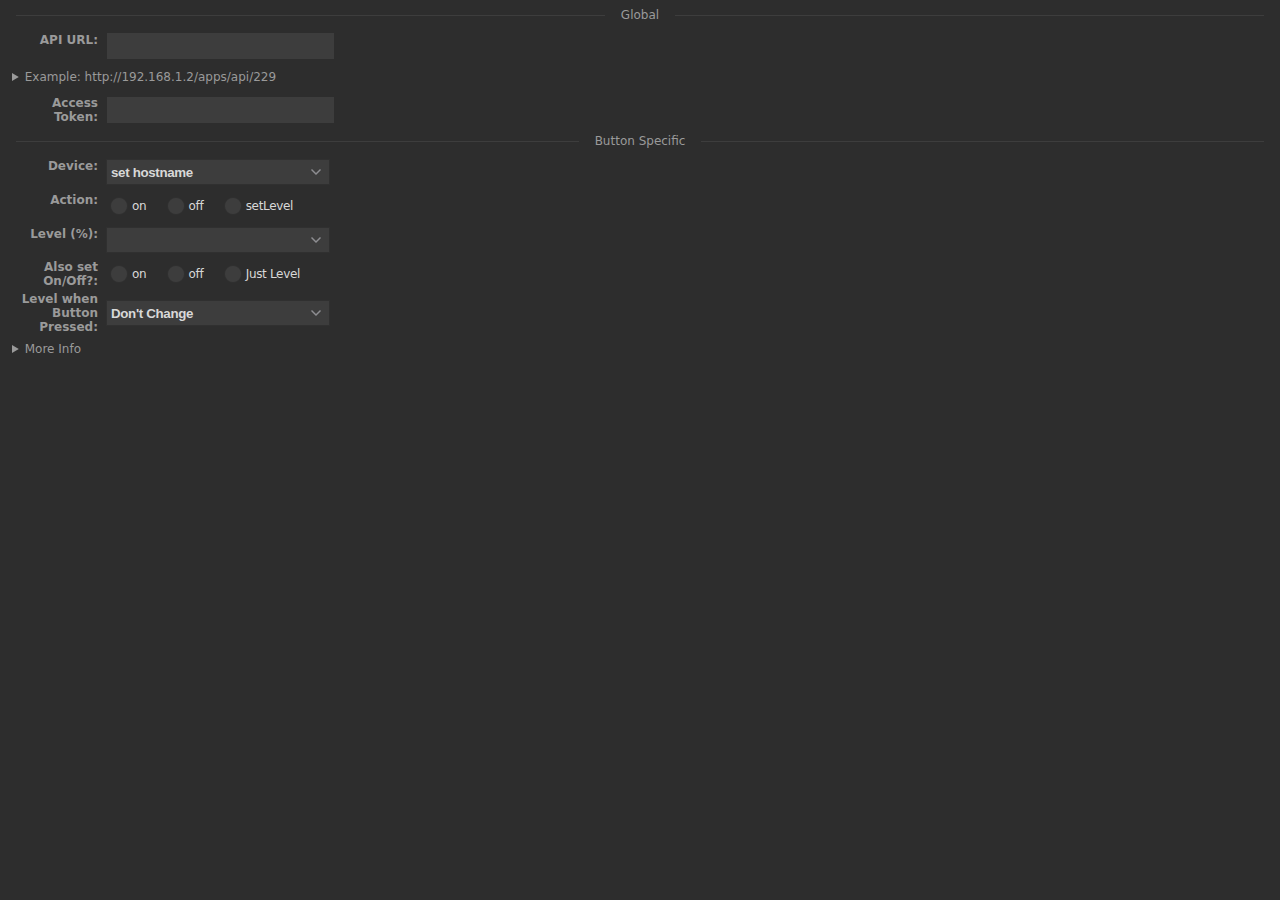
==== commit 05fdebef: "Added new button with multiple actions. Also added sub action for Set Switch" ====
--- a/pi/hubitat_pi.html
+++ b/pi/hubitat_pi.html
@@ -51,6 +51,37 @@
 
         </select>
     </div>
+    <div class="sdpi-item action-setLevel" type="radio">
+        <div class="sdpi-item-label">Also set On/Off?</div>
+        <div class="sdpi-item-value">
+            <span class="sdpi-item-child">
+                <input type="radio" id="subAction_on" name="subAction" value="on">
+                <label for="subAction_on" class="sdpi-item-label"><span></span>on</label>
+            </span>
+            <span class="sdpi-item-child">
+                <input type="radio" id="subAction_off" name="subAction" value="off">
+                <label for="subAction_off" class="sdpi-item-label"><span></span>off</label>
+            </span>
+            <span class="sdpi-item-child">
+                <input type="radio" id="subAction_none" name="subAction" value="none">
+                <label for="subAction_none" class="sdpi-item-label"><span></span>Just Level</label>
+            </span>
+        </div>
+    </div>
+
+    <div class="sdpi-item multiSetting">
+        <div class="sdpi-item-label">Level when Button Pressed</div>
+        <select class="sdpi-item-value" id="startingLevel" name="startingLevel">
+            <option value="-1">Don't Change</option>
+        </select>
+    </div>
+    <details class="multiSetting">
+        <summary>More Info</summary>
+
+        <p>When the button is pressed, if the light is off, the light will turn on, and will have the level set to the above setting. If it's already on, it will increase brightness</p>
+        <p>When the button is held, the light will turn off.</p>
+        <p>When the button is double-clicked, the light will decrease brightness.</p>
+    </details>
 
 </div>
 <script src="../resources/js/jquery-3.5.1.min.js"></script>
@@ -77,7 +108,7 @@
         // populate level
         for (let i = 1; i <= 100; i++) {
             $('#level').append($('<option></option>').val(i).html(i));
-
+            $('#startingLevel').append($('<option></option>').val(i).html(i));
         }
 
         // StreamDeck connected, subscribe to events
@@ -85,10 +116,14 @@
         $sd.subscribe('didReceiveSettings', receivedSettings);
         action = $sd.actionInfo.action;
         $('.action-setLevel').hide();
+        $('.multiSetting').hide();
         if (action === 'com.ripnet.hubitat.setswitch.action') {
             $('.action-set').show();
         } else {
             $('.action-set').hide();
+        }
+        if (action === 'com.ripnet.hubitat.multidimmer.action') {
+            $('.multiSetting').show();
         }
         $sd.sendEvents(); // ready!
         $sd.getSettings();
@@ -123,8 +158,18 @@
             }
             setSettings(newSettings);
         });
+        $('input[type="radio"][name="subAction"]').change(function() {
+            let newSettings = Object.assign({}, localSettings);
+            newSettings["subAction"] = $(this).val();
+            setSettings(newSettings);
+        });
         $('#level').change(function() {
             changeLevel($(this).val());
+        });
+        $('#startingLevel').change(function() {
+            let newSettings = Object.assign({}, localSettings);
+            newSettings["startingLevel"] = value;
+            setSettings(newSettings);
         });
 
     });
